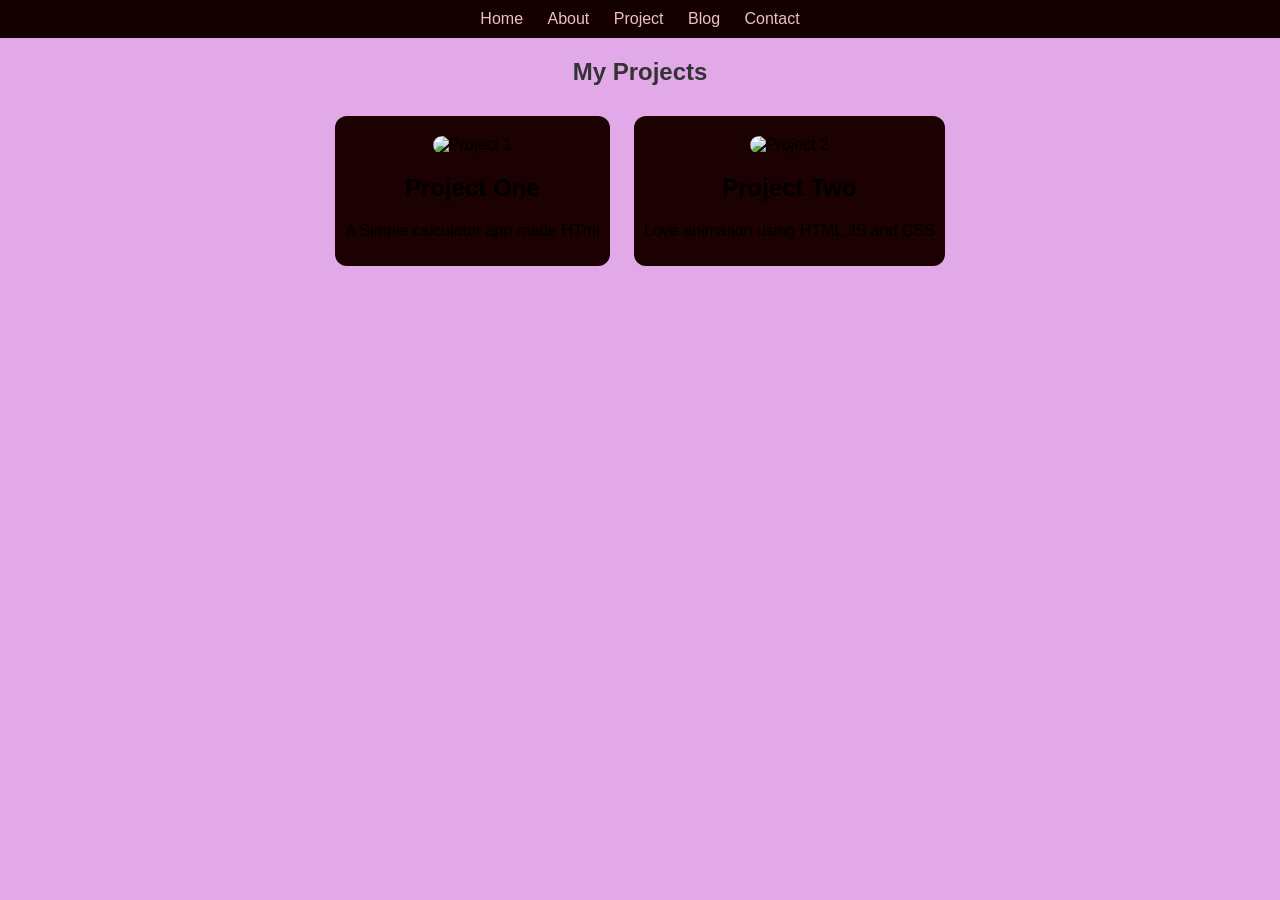
==== project.html @ 44e9812a "Add files via upload" ====
<!DOCTYPE html>
<html lang="en">
    <head>
        <meta charset="UTF-8">
        <title>My Projects</title>
        <link rel="stylesheet" href="style.css">
    </head>
    <body>
        <header>
            <nav>
                <a href="index.html">Home</a>
                <a href="about.html">About</a>
                <a href="project.html">Project</a>
                <a href="blog.html">Blog</a>
                <a href="contact.html">Contact</a>
            </nav>
        </header>

        <section class="project">
            <h1>My Projects</h1>
            <div class="project-card">
                 <img src="https://onedrive.live.com/personal/524f212e39856441/_api/v2.1/drives/524F212E39856441/items/524F212E39856441!s85595e04df2448a7b2a9818d4ee255ab/thumbnails/0/c395x210/content?prefer=noredirect%2Cclosestavailablesize&cb=%22c%3A%7B85595E04-DF24-48A7-B2A9-818D4EE255AB%7D%2C2%22&photossw=1&skipAuth=1&eh=application%3Aonedrive+web+consumer%2Cscenario%3ABrowsePhoto&it=objectType%3Aimage%2Fpng%2CoriginalScale%3Ac398x214%2CdownloadScale%3Ac395x210%2Cmigrated%3Atrue%2CscenarioName%3Aallphotosview" alt="Project 1">
                 <h2>Project One</h2>
                 <p>A Simple calculator app made HTml</p>
            </div>
            <div class="project-card">
                <img src="https://onedrive.live.com/personal/524f212e39856441/_api/v2.1/drives/524F212E39856441/items/524F212E39856441!s0597ac98ec724a2099ef71cc74c3c799/thumbnails/0/c395x170/content?prefer=noredirect%2Cclosestavailablesize&cb=%22c%3A%7B0597AC98-EC72-4A20-99EF-71CC74C3C799%7D%2C2%22&photossw=1&skipAuth=1&eh=application%3Aonedrive+web+consumer%2Cscenario%3ABrowsePhoto&it=objectType%3Aimage%2Fpng%2CoriginalScale%3Ac360x159%2CdownloadScale%3Ac395x170%2Cmigrated%3Atrue%2CscenarioName%3Aallphotosview" alt="Project 2">
                <h2>Project Two</h2>
                <p>Love animation using HTML,JS and CSS</p>
            </div>
        </section>
    </body>
</html>
---- style.css ----
body {
    font-family: Arial, sans-serif;
    text-align: center;
    margin: 0;
    padding: 0;
    background-color: #e1a9e8;
}

header {
    background-color: #160101;
    padding: 10px;
}

header nav a {
    color: rgb(237, 191, 204);
    text-decoration: none;
    margin: 10px;
}

header nav a:hover {
    color: rgb(237, 231, 232);
}

h1 {
    color: #333;
}

section img {
    width: 200px;
    border-radius: 12px;
    margin-top: 10px;
}

.project-card {
    display: inline-block;
    background: rgb(27, 1, 1);
    margin: 10px;
    padding: 10px;
    border-radius: 12px;
}

button {
    background-color: pink;
    border: none;
    padding: 10px 20px;
    cursor: pointer;
}
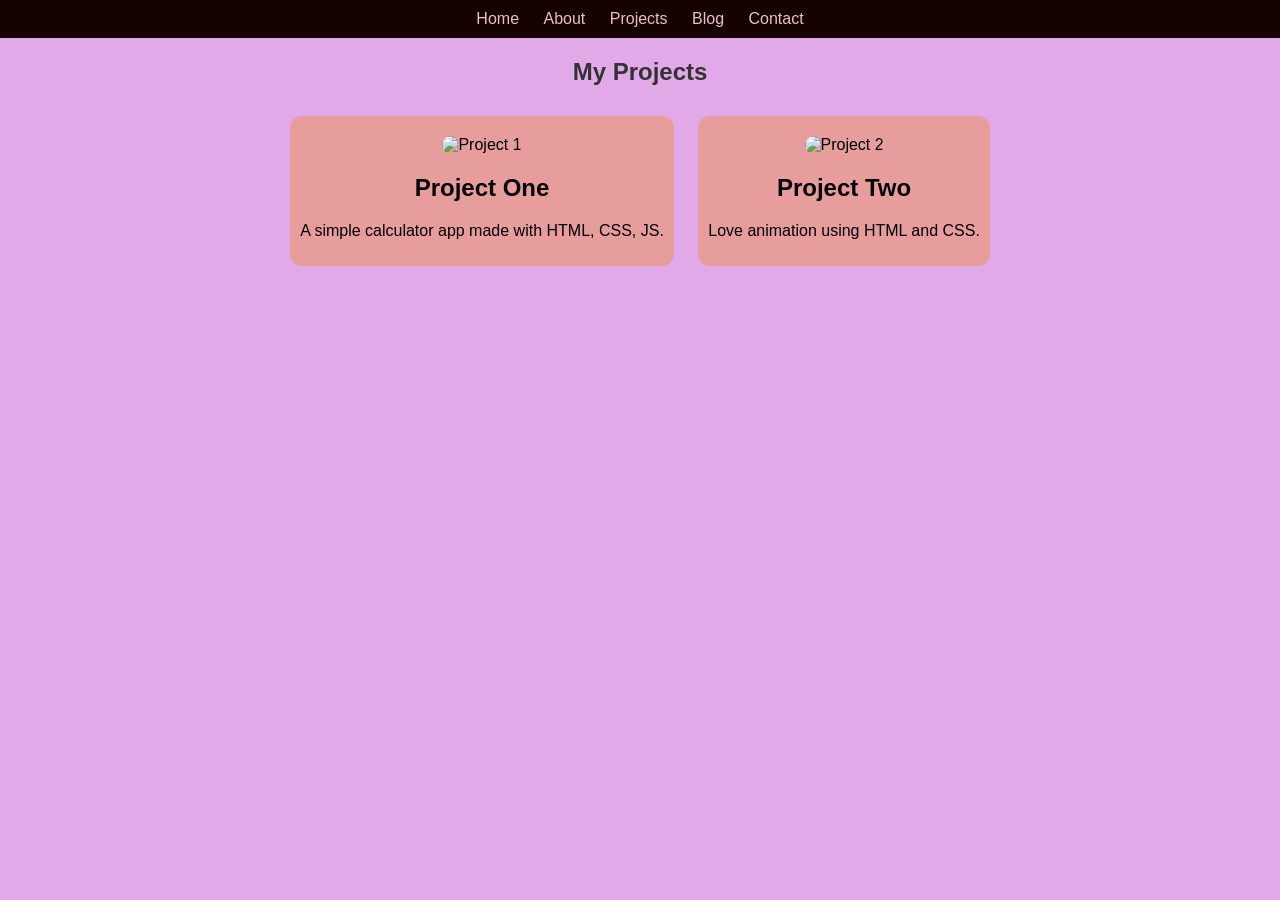
==== commit b1451e3b: "Add files via upload" ====
--- a/project.html
+++ b/project.html
@@ -1,33 +1,33 @@
 <!DOCTYPE html>
 <html lang="en">
-    <head>
-        <meta charset="UTF-8">
-        <title>My Projects</title>
-        <link rel="stylesheet" href="style.css">
-    </head>
-    <body>
-        <header>
-            <nav>
-                <a href="index.html">Home</a>
-                <a href="about.html">About</a>
-                <a href="project.html">Project</a>
-                <a href="blog.html">Blog</a>
-                <a href="contact.html">Contact</a>
-            </nav>
-        </header>
+<head>
+    <meta charset="UTF-8">
+    <title>My Projects</title>
+    <link rel="stylesheet" href="style.css">
+</head>
+<body>
+    <header>
+        <nav>
+            <a href="index.html">Home</a>
+            <a href="about.html">About</a>
+            <a href="projects.html">Projects</a>
+            <a href="blog.html">Blog</a>
+            <a href="contact.html">Contact</a>
+        </nav>
+    </header>
 
-        <section class="project">
-            <h1>My Projects</h1>
-            <div class="project-card">
-                 <img src="https://onedrive.live.com/personal/524f212e39856441/_api/v2.1/drives/524F212E39856441/items/524F212E39856441!s85595e04df2448a7b2a9818d4ee255ab/thumbnails/0/c395x210/content?prefer=noredirect%2Cclosestavailablesize&cb=%22c%3A%7B85595E04-DF24-48A7-B2A9-818D4EE255AB%7D%2C2%22&photossw=1&skipAuth=1&eh=application%3Aonedrive+web+consumer%2Cscenario%3ABrowsePhoto&it=objectType%3Aimage%2Fpng%2CoriginalScale%3Ac398x214%2CdownloadScale%3Ac395x210%2Cmigrated%3Atrue%2CscenarioName%3Aallphotosview" alt="Project 1">
-                 <h2>Project One</h2>
-                 <p>A Simple calculator app made HTml</p>
-            </div>
-            <div class="project-card">
-                <img src="https://onedrive.live.com/personal/524f212e39856441/_api/v2.1/drives/524F212E39856441/items/524F212E39856441!s0597ac98ec724a2099ef71cc74c3c799/thumbnails/0/c395x170/content?prefer=noredirect%2Cclosestavailablesize&cb=%22c%3A%7B0597AC98-EC72-4A20-99EF-71CC74C3C799%7D%2C2%22&photossw=1&skipAuth=1&eh=application%3Aonedrive+web+consumer%2Cscenario%3ABrowsePhoto&it=objectType%3Aimage%2Fpng%2CoriginalScale%3Ac360x159%2CdownloadScale%3Ac395x170%2Cmigrated%3Atrue%2CscenarioName%3Aallphotosview" alt="Project 2">
-                <h2>Project Two</h2>
-                <p>Love animation using HTML,JS and CSS</p>
-            </div>
-        </section>
-    </body>
+    <section class="projects">
+        <h1>My Projects</h1>
+        <div class="project-card">
+            <img src="https://onedrive.live.com/personal/524f212e39856441/_api/v2.1/drives/524F212E39856441/items/524F212E39856441!s85595e04df2448a7b2a9818d4ee255ab/thumbnails/0/c395x210/content?prefer=noredirect%2Cclosestavailablesize&cb=%22c%3A%7B85595E04-DF24-48A7-B2A9-818D4EE255AB%7D%2C2%22&photossw=1&skipAuth=1&eh=application%3Aonedrive+web+consumer%2Cscenario%3ABrowsePhoto&it=objectType%3Aimage%2Fpng%2CoriginalScale%3Ac398x214%2CdownloadScale%3Ac395x210%2Cmigrated%3Atrue%2CscenarioName%3Aallphotosview" alt="Project 1">
+            <h2>Project One</h2>
+            <p>A simple calculator app made with HTML, CSS, JS.</p>
+        </div>
+        <div class="project-card">
+            <img src="https://onedrive.live.com/personal/524f212e39856441/_api/v2.1/drives/524F212E39856441/items/524F212E39856441!s0597ac98ec724a2099ef71cc74c3c799/thumbnails/0/c395x170/content?prefer=noredirect%2Cclosestavailablesize&cb=%22c%3A%7B0597AC98-EC72-4A20-99EF-71CC74C3C799%7D%2C2%22&photossw=1&skipAuth=1&eh=application%3Aonedrive+web+consumer%2Cscenario%3ABrowsePhoto&it=objectType%3Aimage%2Fpng%2CoriginalScale%3Ac360x159%2CdownloadScale%3Ac395x170%2Cmigrated%3Atrue%2CscenarioName%3Aallphotosview" alt="Project 2">
+            <h2>Project Two</h2>
+            <p>Love animation using HTML and CSS.</p>
+        </div>
+    </section>
+</body>
 </html>
--- a/style.css
+++ b/style.css
@@ -33,7 +33,7 @@
 
 .project-card {
     display: inline-block;
-    background: rgb(27, 1, 1);
+    background: rgb(232, 157, 157);
     margin: 10px;
     padding: 10px;
     border-radius: 12px;
